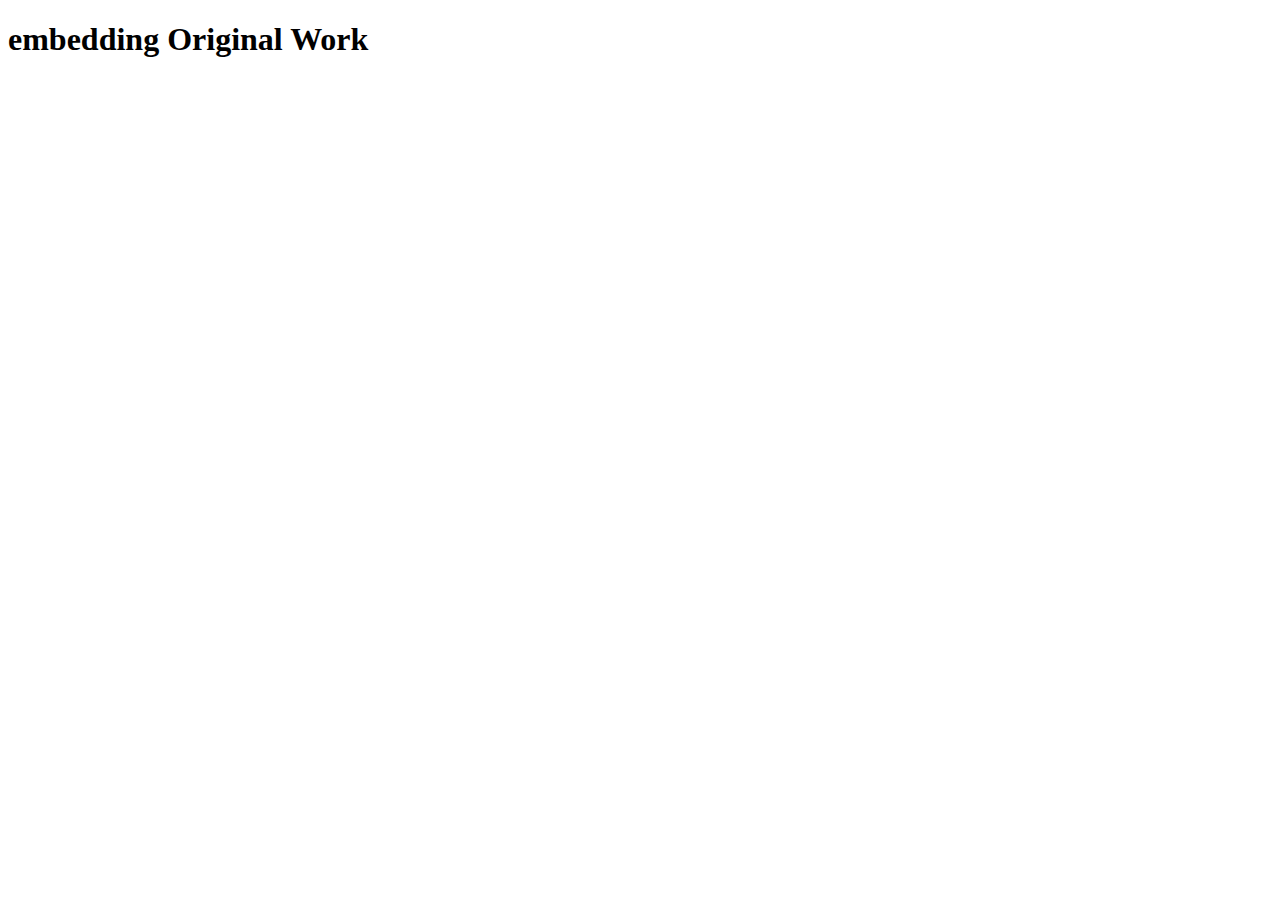
==== embeddingOriginalWork.html @ 168c5a78 "Add files via upload" ====
<!DOCTYPE html>
<html>
<head>
<title>embedding Original Works</title>
</head>
<body>
<h1>embedding Original Work</h1>
<iframe width="560" height="315" src="https://www.youtube.com/embed/wpFSFy6ApkE?start=180" title="YouTube video player" frameborder="0" allow="accelerometer; autoplay; clipboard-write; encrypted-media; gyroscope; picture-in-picture" allowfullscreen></iframe>
</body>
<html>
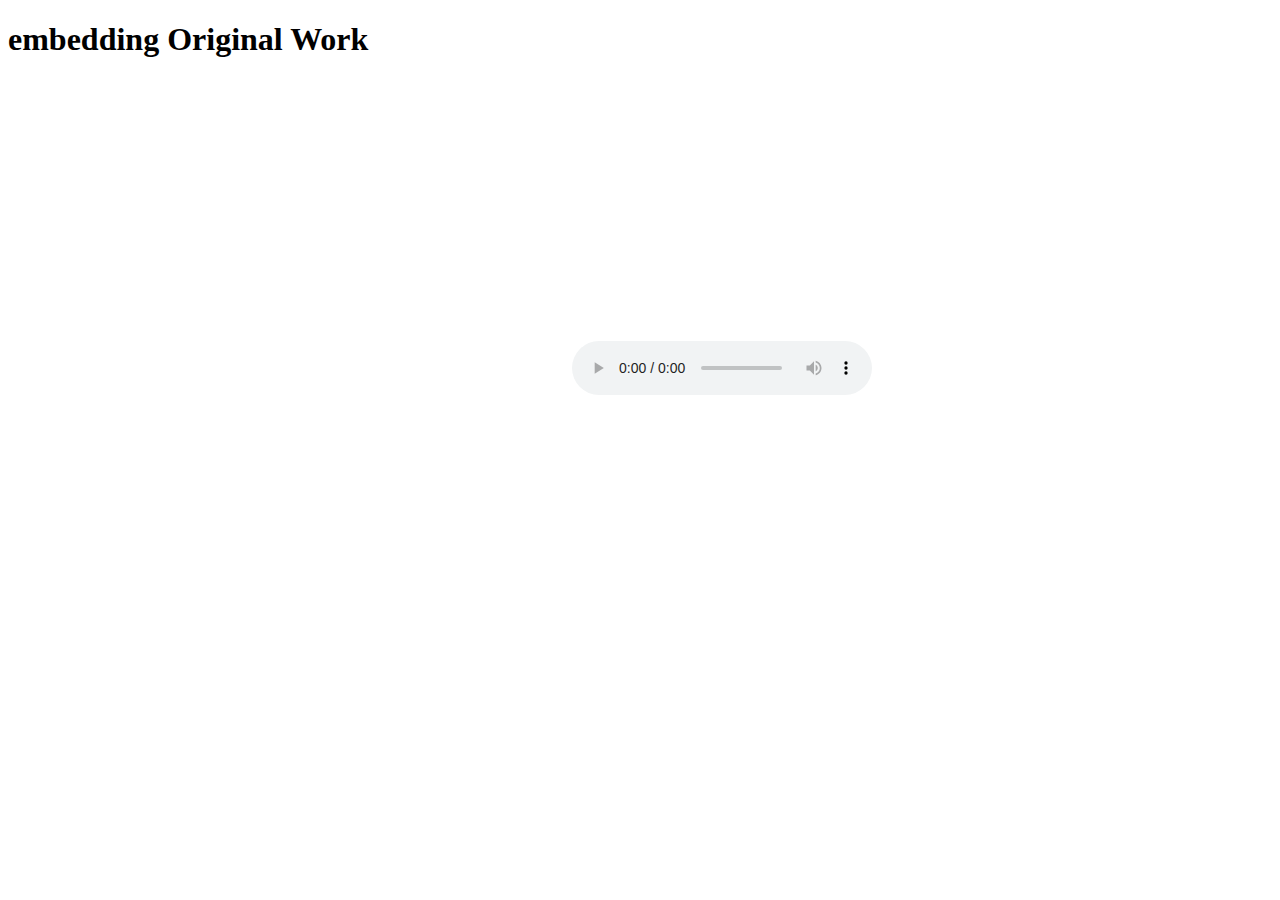
==== commit f520a49d: "Add files via upload" ====
--- a/embeddingOriginalWork.html
+++ b/embeddingOriginalWork.html
@@ -6,5 +6,11 @@
 <body>
 <h1>embedding Original Work</h1>
 <iframe width="560" height="315" src="https://www.youtube.com/embed/wpFSFy6ApkE?start=180" title="YouTube video player" frameborder="0" allow="accelerometer; autoplay; clipboard-write; encrypted-media; gyroscope; picture-in-picture" allowfullscreen></iframe>
+
+<audio controls autoplay>
+  <source src="horse.ogg" type="audio/ogg">
+  <source src="horse.mp3" type="audio/mpeg">
+  
+  <object data="pic_trulli.jpg" width="300" height="200"></object>
 </body>
 <html>